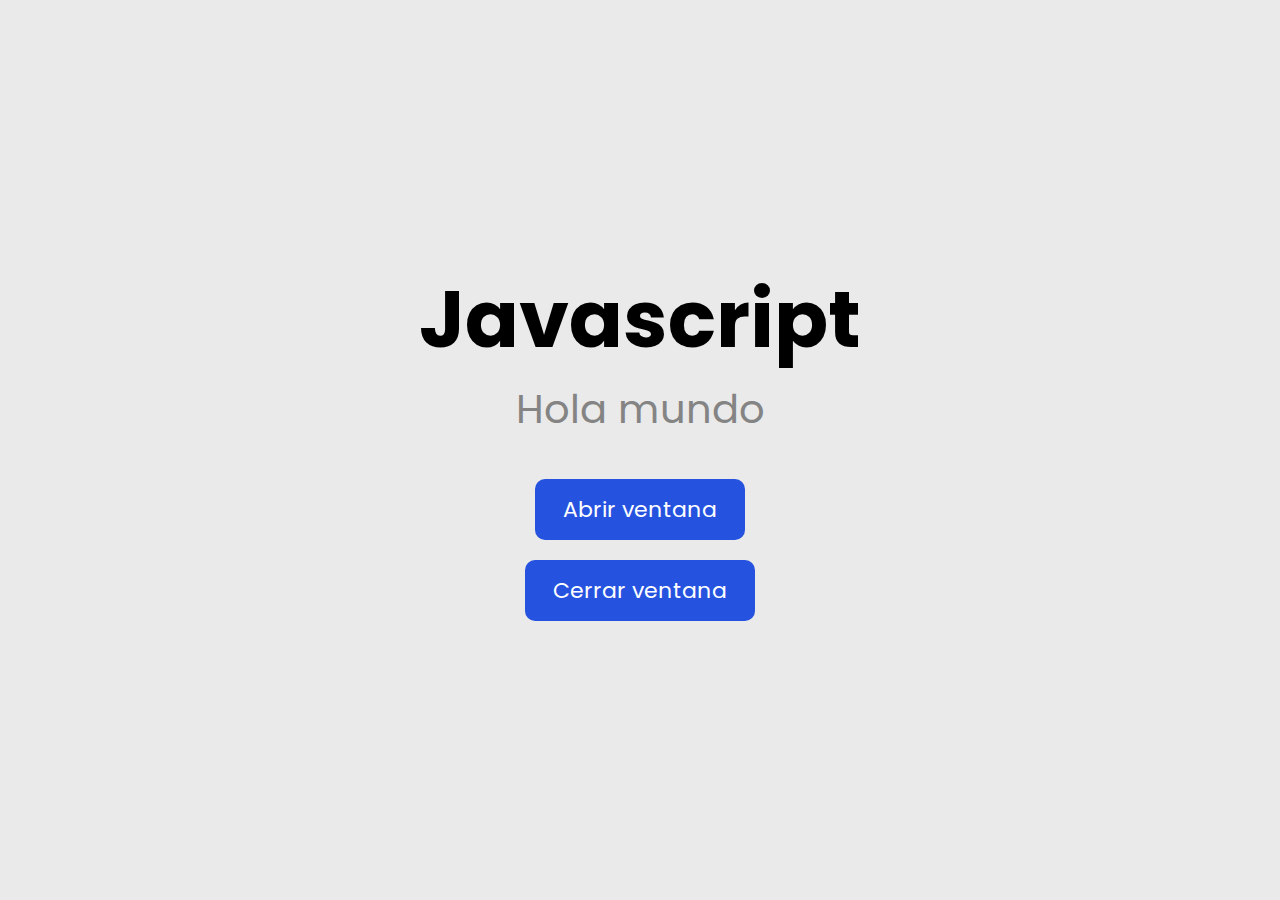
==== BOM/index.html @ f9345156 "cambios" ====
<!DOCTYPE html>
<html lang="en">
  <head>
    <meta charset="UTF-8" />
    <meta http-equiv="X-UA-Compatible" content="IE=edge" />
    <meta name="viewport" content="width=device-width, initial-scale=1.0" />
    <title>Javascript</title>
    <link rel="stylesheet" href="./estilos.css" />
    <!--<script defer>alert('Hola soy una alerta');</script>-->
    <!--al tener defer se va a cargar ultimo-->
    <script src="./window.js"></script>
   
  </head>
  <body>
     <script>
     document.write("<h1>Javascript</h1>");
      document.write("<h2>Hola mundo</h2>");
      //console.log("Hola desde la consola");
    </script>
    <button onClick="abrirVentana()">Abrir ventana</button>
    <button onClick="cerrarVentana()">Cerrar ventana</button>
  </body>
</html>
---- BOM/estilos.css ----
@import url('https://fonts.googleapis.com/css2?family=Poppins:wght@400;600&display=swap');

* {
	box-sizing: border-box;
	margin: 0;
	padding: 0;
}

body {
	font-family: 'Poppins', sans-serif;
	min-height: 100vh;
	width: 100%;
	background: #eaeaea;
	color: #000;
	display: flex;
	flex-direction: column;
	align-items: center;
	justify-content: center;
}

h1 {
	font-size: 80px;
}

h2 {
	font-size: 40px;
	font-weight: normal;
	margin-bottom: 40px;
	color: #848484;
}

button {
	border: none;
	background: #2553df;
	font-family: 'Poppins', sans-serif;
	font-size: 22px;
	cursor: pointer;
	border-radius: 10px;
	color: #fff;
	padding: 14px 28px;
	margin-bottom: 20px;
}

button:hover {
	background: #1942be;
}
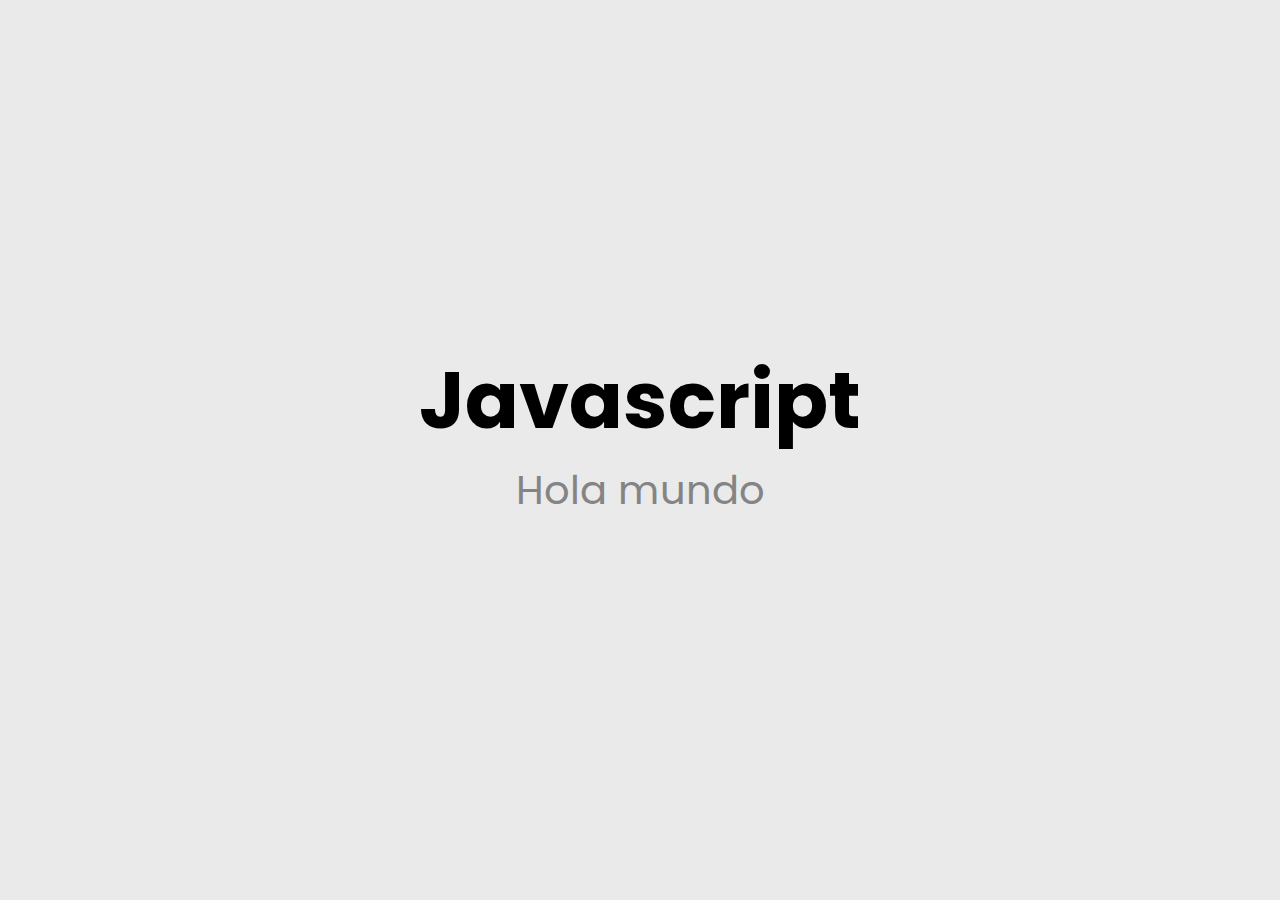
==== commit 73dd2568: "cambios" ====
--- a/BOM/index.html
+++ b/BOM/index.html
@@ -8,7 +8,7 @@
     <link rel="stylesheet" href="./estilos.css" />
     <!--<script defer>alert('Hola soy una alerta');</script>-->
     <!--al tener defer se va a cargar ultimo-->
-    <script src="./window.js"></script>
+    <script src="./navigator.js"></script>
    
   </head>
   <body>
@@ -17,7 +17,10 @@
       document.write("<h2>Hola mundo</h2>");
       //console.log("Hola desde la consola");
     </script>
-    <button onClick="abrirVentana()">Abrir ventana</button>
+    <!--<button onClick="abrirVentana()">Abrir ventana</button>
     <button onClick="cerrarVentana()">Cerrar ventana</button>
+    <button onClick="cargarDocumento()">Cargar documento</button>
+    <button onClick="regresar()">Regresar</button>
+    <button onClick="irAdelante()">Ir adelante</button>-->
   </body>
 </html>
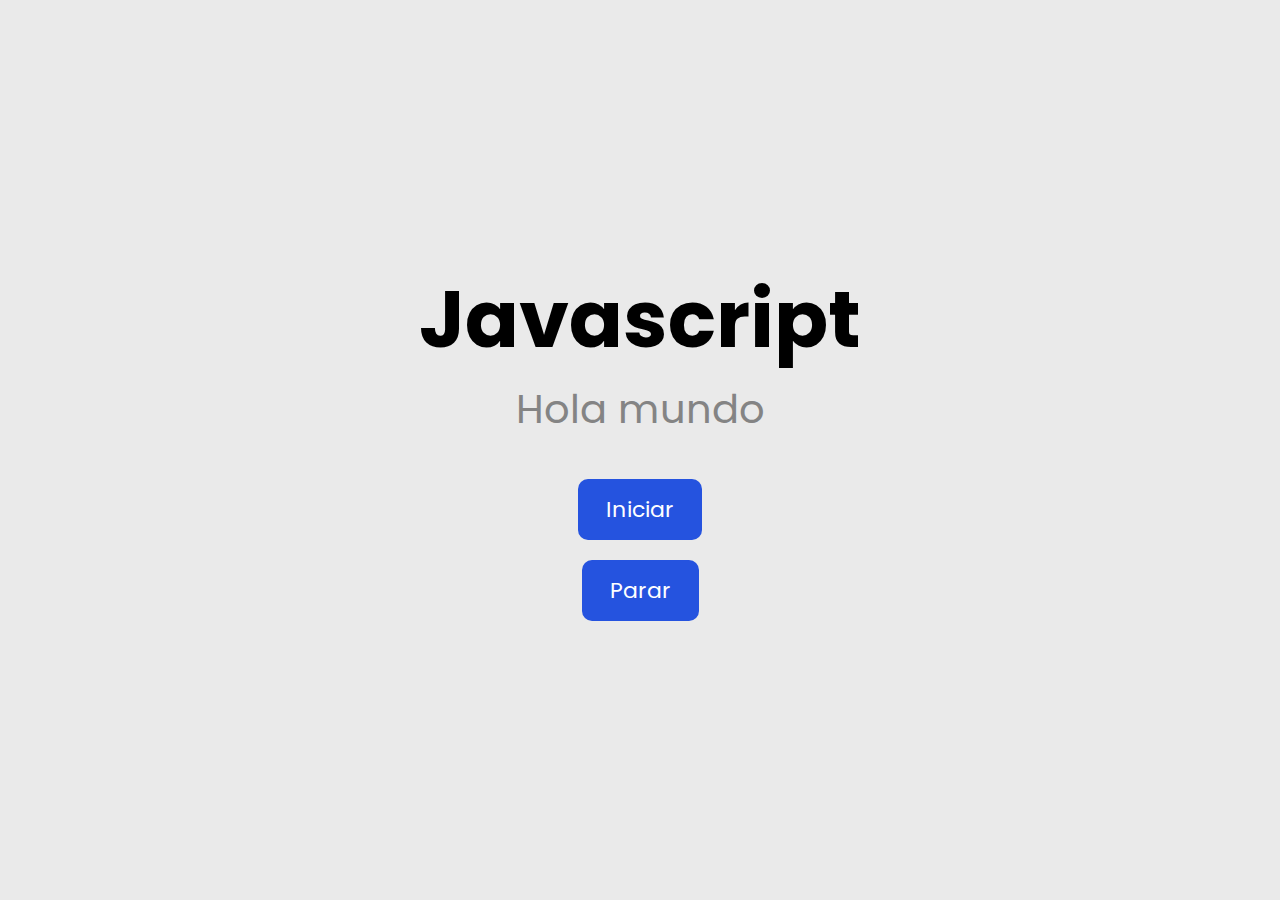
==== commit 51600cac: "cambios" ====
--- a/BOM/index.html
+++ b/BOM/index.html
@@ -1,5 +1,5 @@
 <!DOCTYPE html>
-<html lang="en">
+<html lang="es">
   <head>
     <meta charset="UTF-8" />
     <meta http-equiv="X-UA-Compatible" content="IE=edge" />
@@ -8,7 +8,7 @@
     <link rel="stylesheet" href="./estilos.css" />
     <!--<script defer>alert('Hola soy una alerta');</script>-->
     <!--al tener defer se va a cargar ultimo-->
-    <script src="./navigator.js"></script>
+    <script src="./timers.js"></script>
    
   </head>
   <body>
@@ -22,5 +22,7 @@
     <button onClick="cargarDocumento()">Cargar documento</button>
     <button onClick="regresar()">Regresar</button>
     <button onClick="irAdelante()">Ir adelante</button>-->
+    <button onclick="iniciar()">Iniciar</button>
+    <button onclick="parar()">Parar</button>
   </body>
 </html>
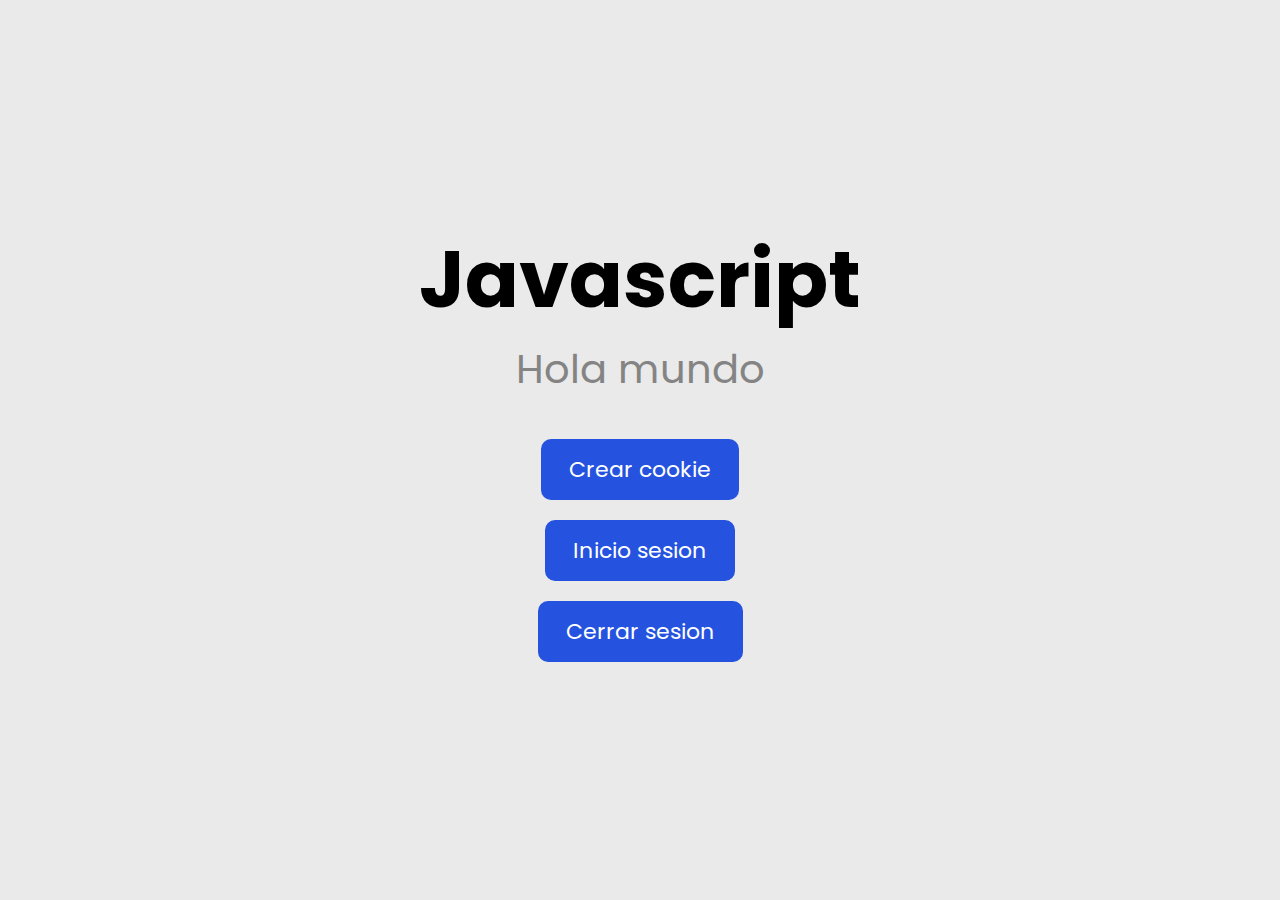
==== commit 2ed5938f: "cambios" ====
--- a/BOM/index.html
+++ b/BOM/index.html
@@ -8,7 +8,7 @@
     <link rel="stylesheet" href="./estilos.css" />
     <!--<script defer>alert('Hola soy una alerta');</script>-->
     <!--al tener defer se va a cargar ultimo-->
-    <script src="./timers.js"></script>
+    <script src="./cookies.js"></script>
    
   </head>
   <body>
@@ -21,8 +21,11 @@
     <button onClick="cerrarVentana()">Cerrar ventana</button>
     <button onClick="cargarDocumento()">Cargar documento</button>
     <button onClick="regresar()">Regresar</button>
-    <button onClick="irAdelante()">Ir adelante</button>-->
+    <button onClick="irAdelante()">Ir adelante</button>
     <button onclick="iniciar()">Iniciar</button>
-    <button onclick="parar()">Parar</button>
+    <button onclick="parar()">Parar</button>-->
+    <button onclick="crearCookie()">Crear cookie</button>
+    <button onclick="iniciarSesion()">Inicio sesion</button>
+    <button onclick="cerrarSesion()">Cerrar sesion</button>
   </body>
 </html>
